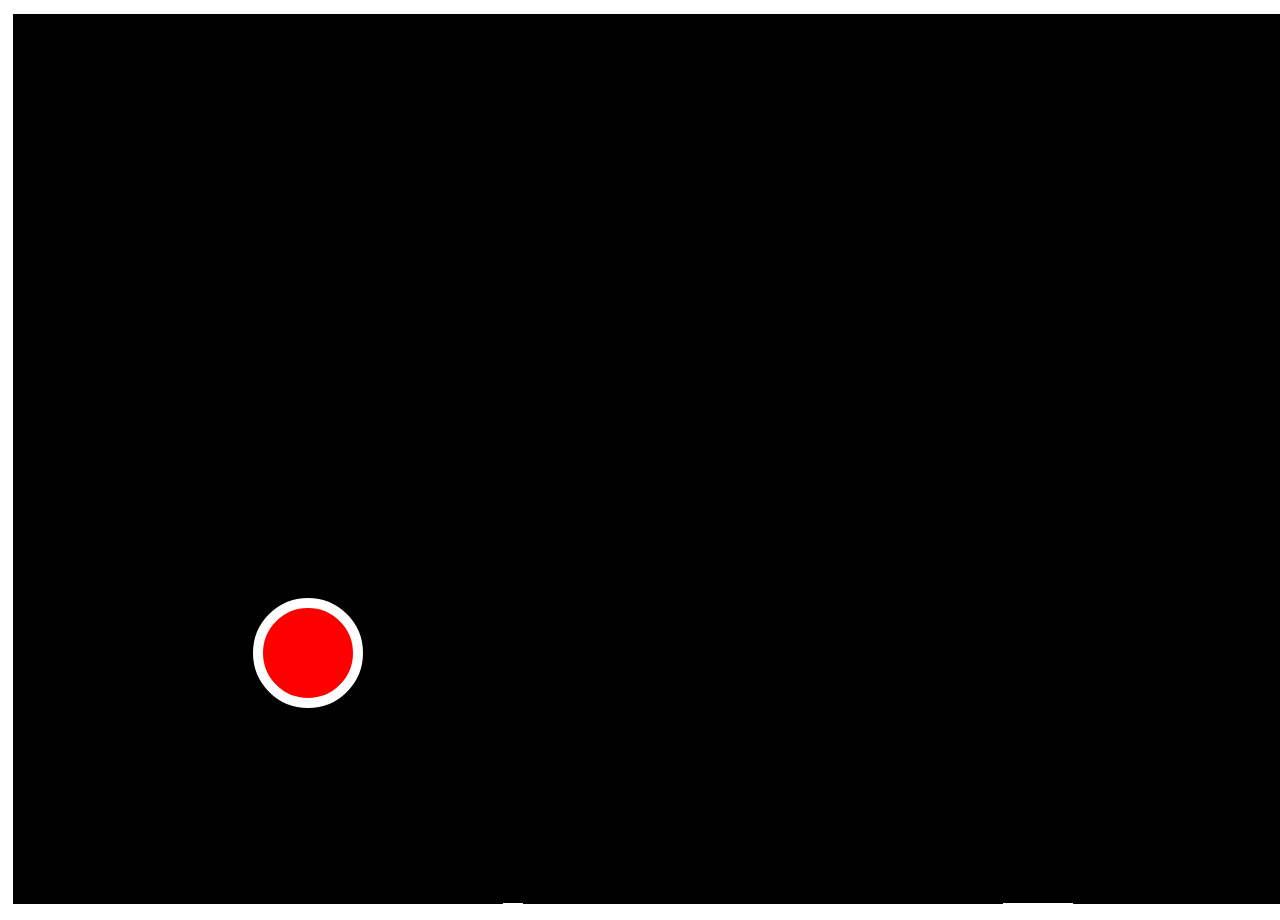
==== Circle Jump/index.html @ 5ca4ae8b "Added Rectangle as a gameobject in circle jump." ====
<!DOCTYPE html>
<html>
<head>
    <title>Circle Jump</title>
    <link href="./style.css" rel"stylesheet">
</head>
<body>
    <canvas id="canv"></canvas>
    <script src="scripts.js"></script>
    <script src="time.js"></script>
    <script src="Component.js"></script>
    <script src="GameObject.js"></script>
    <script src="CircleDrawComponent.js"></script>
    <script src="CircleUpdateComponent.js"></script>
    <script src="CircleGameObject.js"></script>
    <script src="RectangleDrawComponent.js"></script>
    <script src="RectangleGameObject.js"></script>
    <script src="RectangleUpdateComponent.js"></script>
<script>
    "use strict"

    let mouseIsDown = false;
    let aisPressed = false;
    let sisPressed = true;
    document.addEventListener("mousedown", mouseDown);
    document.addEventListener("mouseup", mouseUp);
    document.addEventListener("keydown", logKey);
    document.addEventListener("keyup", logKey2);
    document.addEventListener("keydown", logKey3);
    document.addEventListener("keyup", logKey4);

    function mouseDown(){
        mouseIsDown = true;
    }

    function mouseUp(){
        mouseIsDown = false;
    }

    function logKey(a){
        aisPressed = true;
    }

    function logKey2(a){
        aisPressed = false;
    }
    
    function logKey3(s){
        sisPressed = true;
    }
    
    function logKey4(s){
        sisPressed = false;
    }


    let { canvas, ctx } = getCanvas();

    let circles = []
    let singlecirc = 1;
    for(let i = 0; i < singlecirc; i++){
        let toAdd = {}
        toAdd.x = x;
        toAdd.y = y;
        toAdd.r = r;
        toAdd.s = s;
        toAdd.e = e;
        toAdd.c = c;
        circles.push(new CircleGameObject(toAdd.x,toAdd.y,toAdd.r,toAdd.s,toAdd.e,toAdd.c));
    }

    let rectangles = []
    let max2 = 1;
    for(let i = 0; i < max2; i++){
        let toAdd2 = {};
        toAdd2.recX = recX;
        toAdd2.recY = recY;
        toAdd2.width = width;
        toAdd2.height = height;
        toAdd2.color = color;
        rectangles.push(new RectangleGameObject(toAdd2.recX,toAdd2.recY,toAdd2.width,toAdd2.height,toAdd2.color));
        toAdd2.recX = recX + 1000;
        toAdd2.recY = recY;
        toAdd2.width = width + 50;
        toAdd2.height = height + 50;
        toAdd2.color = "grey";
        rectangles.push(new RectangleGameObject(toAdd2.recX,toAdd2.recY,toAdd2.width,toAdd2.height,toAdd2.color));
        toAdd2.recX = recX + 500;
        toAdd2.recY = recY;
        toAdd2.width = width + 50;
        toAdd2.height = height;
        toAdd2.color = color;
        rectangles.push(new RectangleGameObject(toAdd2.recX,toAdd2.recY,toAdd2.width,toAdd2.height,toAdd2.color));
    }

    let bullets = []

    let recX2 = 0;
    let recY2 = 0;
    let offsetX2 = 50;
    let width2 = 100;
    let height2 = 30;
    let color2 = "red";
    let max3 = 1;

    function uploadBullet(){
        for(let i = 0; i < max3; i++){
            let toAdd3 = {}
            toAdd3.recX2 = 300;
            toAdd3.recY2 = 300;
            toAdd3.width2 = width2;
            toAdd3.height2 = height2;
            toAdd3.color2 = color2;
            bullets.push(toAdd3)
        }
    }
    

    function tick(){
        update()
        draw()
        Time.timePassed += Time.secondsBetweenFrame;
    }
    function update(){
        for(let circle of circles) {
            circle.update();
        }
        let j = 0;
        for(let bullet of bullets){
        if(sisPressed){
            if(bullet.recX2 == 300)
            {
                while(bullet.recX2 != 1650){
                bullet.recX2 += 10;
                }
            }
            else if(bullet.recX2 == 1650)
            {
                while(bullet.recX2 != 300){
                    bullet.recX2 -= 10;
                }
            }
        }
        }
    }
    function draw(){
        ctx.fillStyle = "black"
        ctx.strokeStyle = "white"
        ctx.lineWidth = 10

        ctx.fillRect(0, 0, ctx.canvas.width, ctx.canvas.height);
        ctx.strokeRect(0, 1, ctx.canvas.width, ctx.canvas.height);
        for(let circle of circles) {
            circle.draw(ctx);
        }
        for(let rectangle of rectangles) {
            rectangle.draw(ctx);
        }
        let k = 0;
        for(let bullet of bullets) {
            let bullet = bullets[k];
            ctx.fillStyle = bullet.color2;
            ctx.strokeStyle = "white"
            ctx.beginPath()
            ctx.rect(
                bullet.recX2,
                bullet.recY2,
                bullet.width2,
                bullet.height2
            )
            ctx.fill();
            ctx.stroke();
            k++;
        }
    }
    setInterval(tick, Time.millisecondsBetweenFrames)
    </script>
</body>
</html>
---- Circle Jump/style.css ----
*{
    margin:0;
    overflow: hidden;
  }
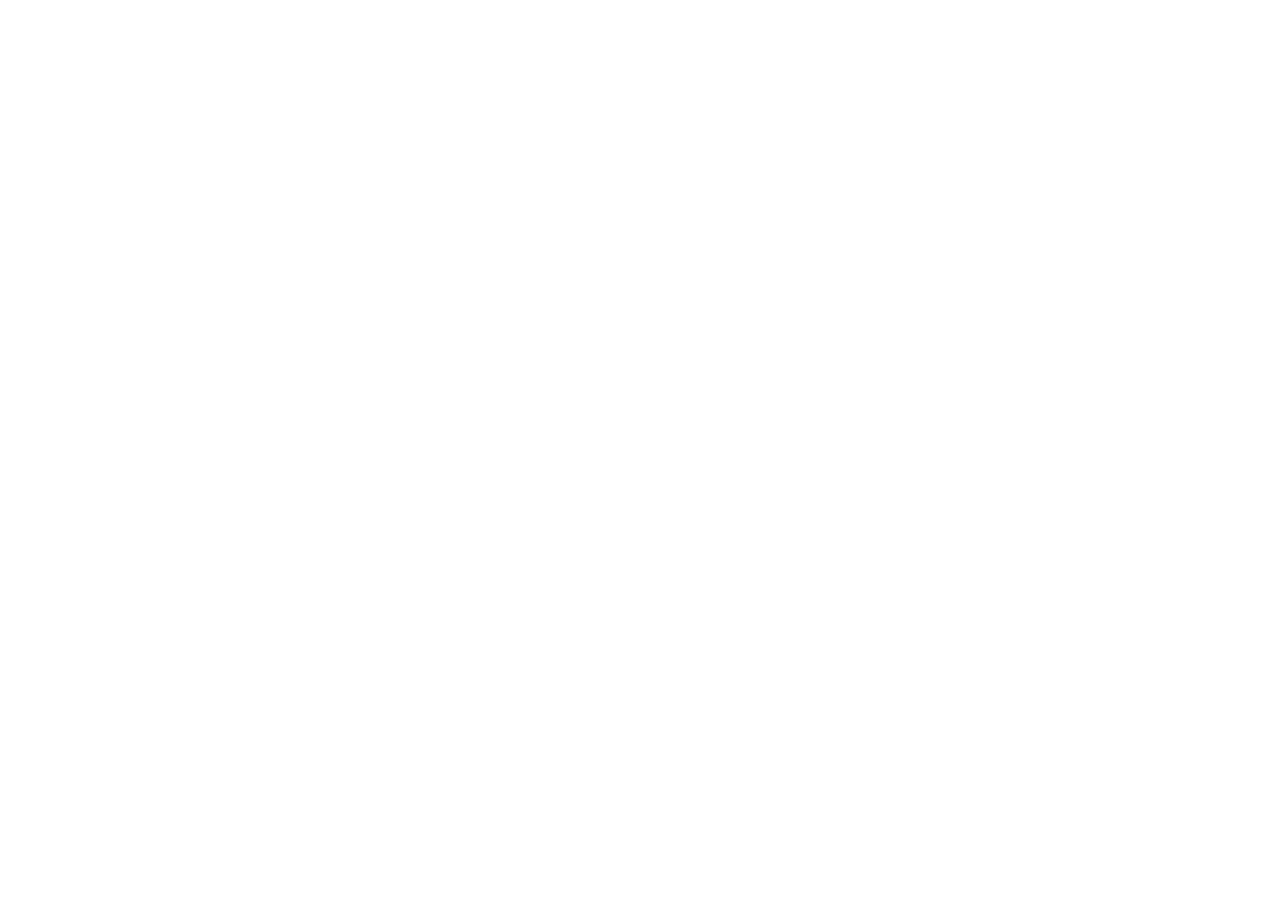
==== commit ae1f2eab: "Setting up Engine and Game Folders" ====
--- a/Circle Jump/index.html
+++ b/Circle Jump/index.html
@@ -6,18 +6,28 @@
 </head>
 <body>
     <canvas id="canv"></canvas>
-    <script src="scripts.js"></script>
-    <script src="time.js"></script>
-    <script src="Component.js"></script>
-    <script src="GameObject.js"></script>
-    <script src="CircleDrawComponent.js"></script>
-    <script src="CircleUpdateComponent.js"></script>
-    <script src="CircleGameObject.js"></script>
+    <!-- <script src="./Engine/scripts.js"></script>
+    <script src="./Engine/time.js"></script>
+    <script src="./Engine/Component.js"></script>
+    <script src="./Engine/GameObject.js"></script>
+    <script src="./Game/CircleDrawComponent.js"></script>
+    <script src="./Game/CircleUpdateComponent.js"></script>
+    <script src="./Game/CircleGameObject.js"></script>
     <script src="RectangleDrawComponent.js"></script>
     <script src="RectangleGameObject.js"></script>
-    <script src="RectangleUpdateComponent.js"></script>
+    <script src="RectangleUpdateComponent.js"></script> -->
 <script>
     "use strict"
+
+    import { getCanvas} from "./Engine/scripts.js"
+    import Time from "./Engine/Time.js"
+    import GameObject from "./Engine/GameObject.js"
+    import Component from "./Engine/Component.js"
+    import CircleDrawComponent from "./Game/CircleDrawComponent.js"
+    import CircleGameObject from "./Game/CircleGameObject.js"
+    import CircleUpdateComponent from "./Game/CircleUpdateComponent.js"
+
+    import Constants from "./Game/Constants.js"
 
     let mouseIsDown = false;
     let aisPressed = false;
@@ -57,6 +67,13 @@
     let { canvas, ctx } = getCanvas();
 
     let circles = []
+    let max = Constants.max;
+    let x = Constants.x;
+    let y = Constants.y;
+    let r = Constants.r;
+    let s = Constants.s;
+    let e = Constants.e;
+    let c = Constants.c;
     let singlecirc = 1;
     for(let i = 0; i < singlecirc; i++){
         let toAdd = {}
